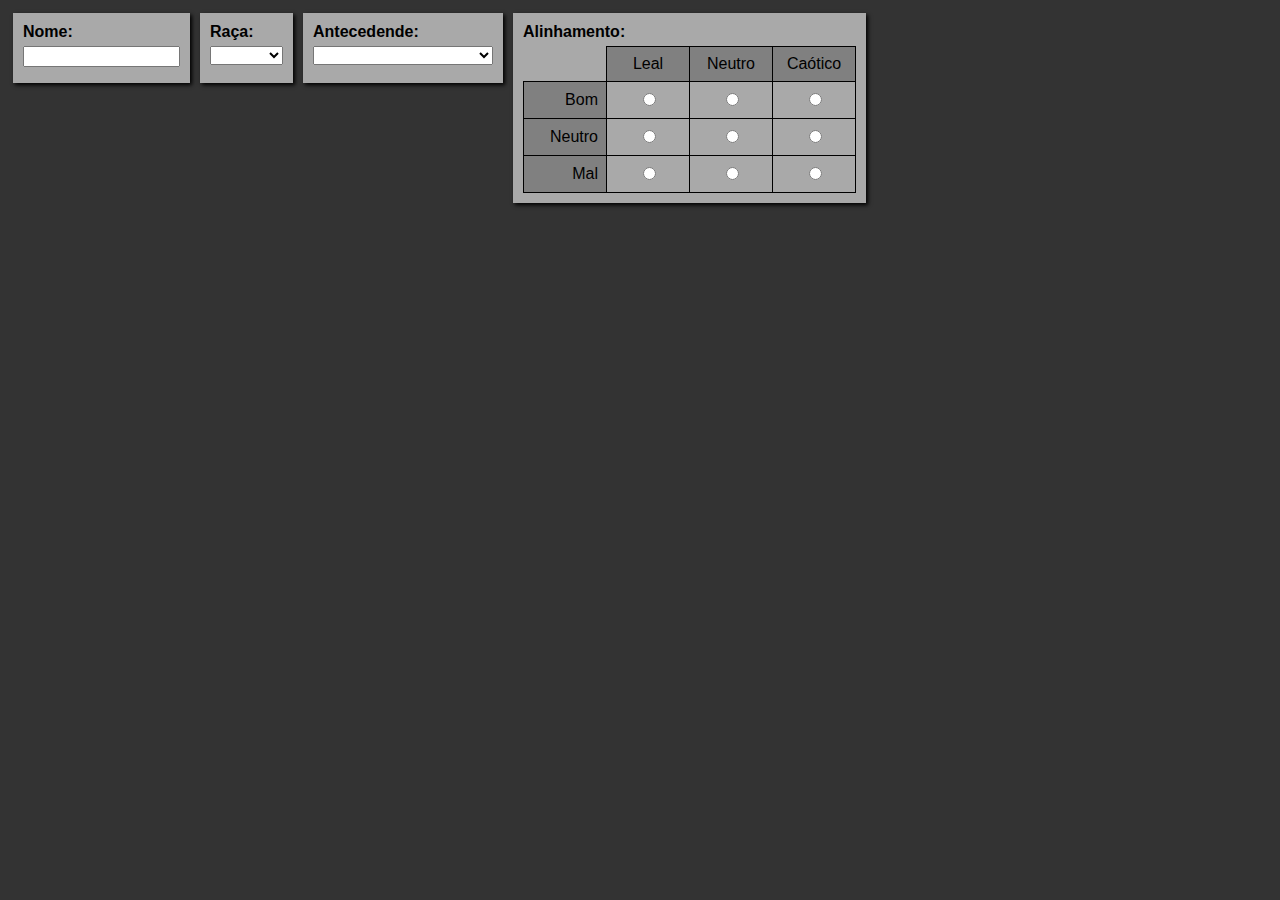
==== index.html @ 02138ab6 "build 1" ====
<!DOCTYPE html>
<html lang="en">
<head>
    <meta charset="UTF-8">
    <meta http-equiv="X-UA-Compatible" content="IE=edge">
    <meta name="viewport" content="width=device-width, initial-scale=1.0">
    <link rel="stylesheet" href="styles.css">
    <link rel="shortcut icon" href="favicon.ico" type="image/x-icon">
    <title>Ficha Dinâmica - Heroes and Monsters</title>
</head>
<body>
    <header>

    </header>

    <div id="interface">
        <div id="upper-section">
            <div class="element">
                <label for="character-name" >Nome:</label>
                <input id="character-name">
            </div>
            
            <div class="element">
                <label for="race-select" >Raça:</label>
                <select id="race-select">
                    <option value="null"></option>
                    <option value="human">Humano</option>
                    <option value="elf">Elfo</option>
                    <option value="dwarf">Anão</option>
                    <option value="goblin">Goblin</option>
                </select>
            </div>

            <div class="element">
                <label for="background-select">Antecedende:</label>
                <select id="background-select">
                    <option value="null"></option>
                    <option value="aldeao">Aldeão</option>
                    <option value="cacadorRecompensas">Caçador de Recompensas</option>
                </select>
            </div>

            <div id="alignment" class="element">
                <label for="alignment-table">Alinhamento:</label>
                <table id="alignment-table">
                    <tr>
                        <th class="table-top-left"></th>
                        <th>Leal</th>
                        <th>Neutro</th>
                        <th>Caótico</th>
                    </tr>
                    <tr>
                        <td class="left-label">Bom</td>
                        <td><input type="radio" id="lawful-good" name="alignment-input" value="lawful-good"></td>
                        <td><input type="radio" id="neutral-good" name="alignment-input" value="neutral-good"></td>
                        <td><input type="radio" id="chaotic-good" name="alignment-input" value="chaotic-good"></td>
                    </tr>
                    <tr>
                        <td class="left-label">Neutro</td>
                        <td><input type="radio" id="lawful-neutral" name="alignment-input" value="lawful-neutral"></td>
                        <td><input type="radio" id="neutral-neutral" name="alignment-input" value="neutral-neutral"></td>
                        <td><input type="radio" id="chaotic-neutral" name="alignment-input" value="chaotic-neutral"></td>
                    </tr>
                    <tr>
                        <td class="left-label">Mal</td>
                        <td><input type="radio" id="lawful-evil" name="alignment-input" value="lawful-evil"></td>
                        <td><input type="radio" id="neutral-evil" name="alignment-input" value="neutral-evil"></td>
                        <td><input type="radio" id="chaotic-evil" name="alignment-input" value="chaotic-evil"></td>
                    </tr>
                <table>
            </div>
        </div>
    </div>
</body>
</html>
---- styles.css ----
* {
    font-family: 'Gill Sans', 'Gill Sans MT', Calibri, 'Trebuchet MS', sans-serif;
}

body {
    background-color: #333;
}

label {
    margin-bottom: 5px;
    font-weight: bold;
}

#upper-section {
    display: flex;
    flex-direction: row;
    align-content: center;
    align-items: flex-start;
    flex-wrap: wrap;
}

#alignment-table {
    border-collapse: collapse;
}

#alignment td,
#alignment th {
    border: 1px solid black;
    text-align: left;
    padding: 8px;
    width: 66px;
    text-align: center;
}

#alignment .left-label {
    text-align: end;
    background-color: grey;
}

#alignment th {
    background-color: grey;
    text-align: center;
    font-size: 16px;
    font-weight: normal;
}

#alignment .table-top-left {
    border-top: 0px;
    border-left: 0px;
    background-color: darkgray;
}

.element {
    background-color: darkgray;
    box-shadow: 2px 2px 4px black;
    margin: 5px;
    padding: 10px;
    display: flex;
    flex-direction: column;
    flex-wrap: nowrap;
    min-height: 50px;
}
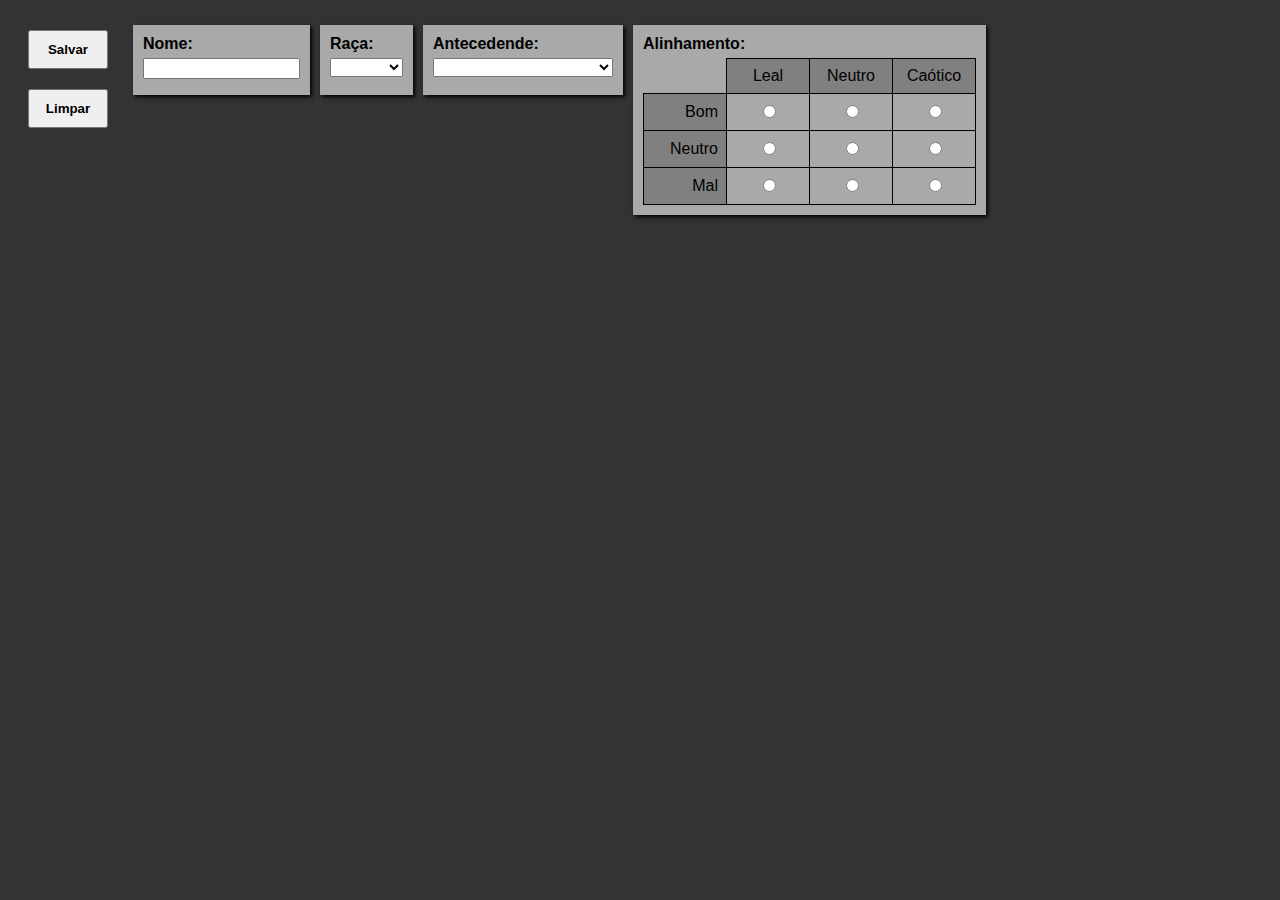
==== commit 5be9664d: "favicon, novos botões (salvar e limpar) e mudanças no estilo" ====
--- a/index.html
+++ b/index.html
@@ -4,7 +4,7 @@
     <meta charset="UTF-8">
     <meta http-equiv="X-UA-Compatible" content="IE=edge">
     <meta name="viewport" content="width=device-width, initial-scale=1.0">
-    <link rel="stylesheet" href="styles.css">
+    <link rel="stylesheet" href="styles/home.css">
     <link rel="shortcut icon" href="favicon.ico" type="image/x-icon">
     <title>Ficha Dinâmica - Heroes and Monsters</title>
 </head>
@@ -14,6 +14,10 @@
     </header>
 
     <div id="interface">
+        <div id="left-section">
+            <button>Salvar</button>
+            <button>Limpar</button>
+        </div>
         <div id="upper-section">
             <div class="element">
                 <label for="character-name" >Nome:</label>
--- a/styles/home.css
+++ b/styles/home.css
@@ -0,0 +1,60 @@
+@import url("styles.css");
+
+button {
+    margin: 10px 0px;
+    width: 80px;
+}
+
+#interface {
+    display: flex;
+    flex-direction: row;
+    margin: 10px;
+}
+
+#left-section {
+    display: flex;
+    flex-direction: column;
+    margin: 10px;
+    align-items: flex-start;
+}
+#upper-section {
+    display: flex;
+    flex-direction: row;
+    align-content: center;
+    align-items: flex-start;
+    flex-wrap: wrap;
+    margin: 10px;
+}
+
+#alignment-table {
+    border-collapse: collapse;
+}
+
+#alignment td,
+#alignment th {
+    border: 1px solid black;
+    text-align: left;
+    padding: 8px;
+    width: 66px;
+    text-align: center;
+}
+
+#alignment .left-label {
+    text-align: end;
+    background-color: grey;
+    font-size: 16px;
+}
+
+#alignment th {
+    background-color: grey;
+    text-align: center;
+    font-size: 16px;
+    font-weight: normal;
+}
+
+#alignment .table-top-left {
+    border-top: 0px;
+    border-left: 0px;
+    background-color: darkgray;
+}
+
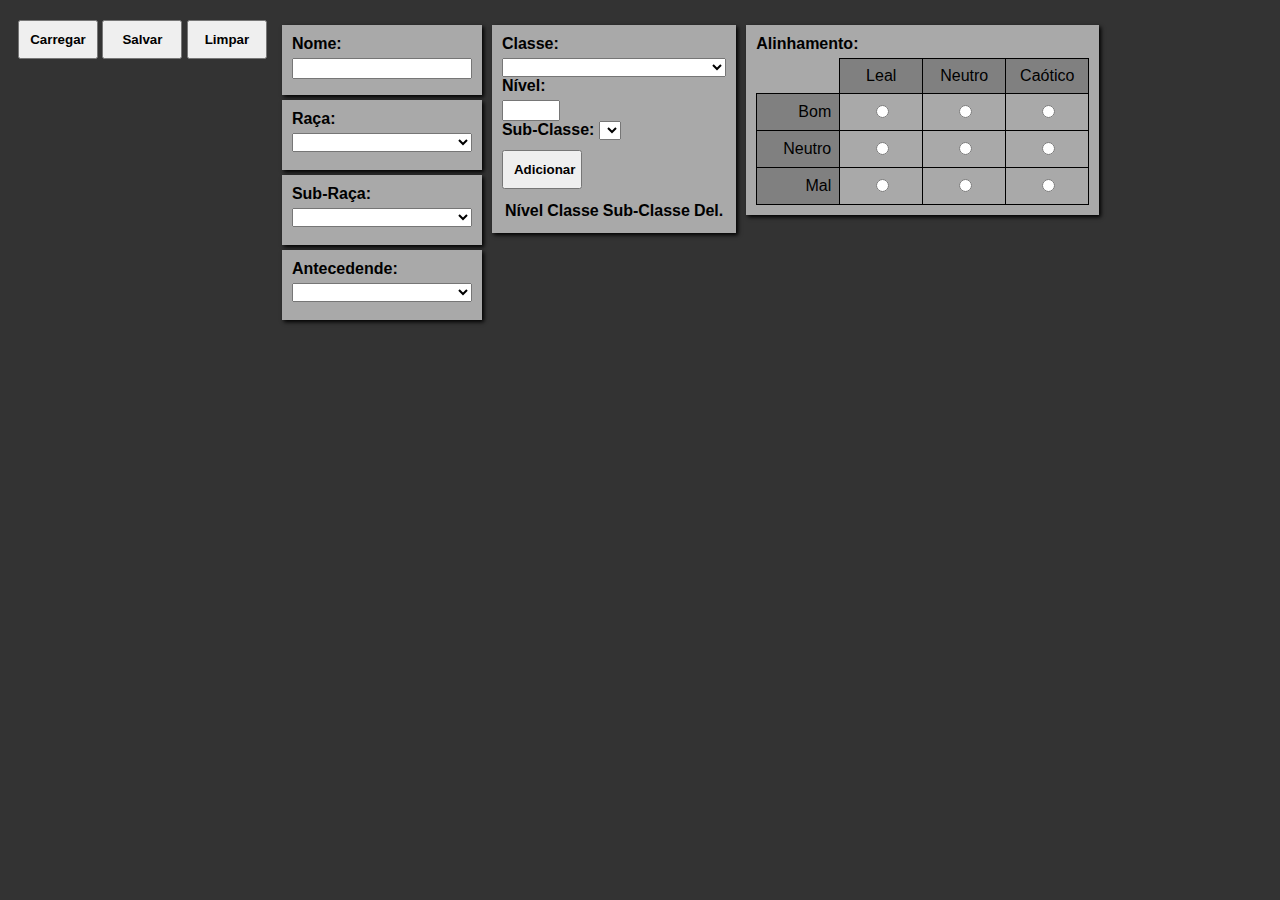
==== commit d376580a: "Fix alignment table without closing tag" ====
--- a/index.html
+++ b/index.html
@@ -6,6 +6,9 @@
     <meta name="viewport" content="width=device-width, initial-scale=1.0">
     <link rel="stylesheet" href="styles/home.css">
     <link rel="shortcut icon" href="favicon.ico" type="image/x-icon">
+    <script src="scripts/fileHandler.js" defer></script>
+    <script src="scripts/apiHandler.js" defer></script>
+    <script src="scripts/app.js" defer></script>
     <title>Ficha Dinâmica - Heroes and Monsters</title>
 </head>
 <body>
@@ -14,36 +17,145 @@
     </header>
 
     <div id="interface">
-        <div id="left-section">
-            <button>Salvar</button>
-            <button>Limpar</button>
+        <div id="top-section">
+            <button id="loadChar">
+                Carregar
+                <input type="file" id="loadCharElement" accept=".json" style="display:none">
+            </button>
+            <button id="saveChar">
+                Salvar
+            </button>
+            <button id="clear-sheet">Limpar</button>
         </div>
         <div id="upper-section">
-            <div class="element">
-                <label for="character-name" >Nome:</label>
-                <input id="character-name">
+            <div id="section-name-race">
+                <div class="element">
+                    <label for="character-name" >Nome:</label>
+                    <input id="character-name">
+                </div>
+            
+                <div class="element">
+                    <label for="race-select" >Raça:</label>
+                    <select id="race-select">
+                        <option value="null"></option>
+                        <option value="aasimar">Aasimar</option>
+                        <option value="amazon">Amazona</option>
+                        <option value="dwarf">Anão</option>
+                        <option value="dragonborn">Draconato</option>
+                        <option value="drow">Drow</option>
+                        <option value="duergar">Duergar</option>
+                        <option value="eladrin">Eladrin</option>
+                        <option value="elf">Elfo</option>
+                        <option value="shifter">Feral</option>
+                        <option value="warforged">Forjado Bélico</option>
+                        <option value="genasi">Genasi</option>
+                        <option value="gith">Gith</option>
+                        <option value="gnome">Gnomo</option>
+                        <option value="wild-gnome">Gnomo da Floresta</option>
+                        <option value="dark-gnome">Gnomo das Profundezas</option>
+                        <option value="goblin">Goblin</option>
+                        <option value="goliath">Golias</option>
+                        <option value="halfling">Halfling</option>
+                        <option value="lizard-folk">Homem-Lagarto</option>
+                        <option value="human">Humano</option>
+                        <option value="kobold">Kobold</option>
+                        <option value="half-elf">Meio–Elfo</option>
+                        <option value="half-orc">Meio–Orc</option>
+                        <option value="minotaur">Minotauro</option>
+                        <option value="orc">Orc</option>
+                        <option value="paskkin">Paskkin</option>
+                        <option value="tabaxi">Tabaxi</option>
+                        <option value="tiefling">Tiefling</option>
+                        <option value="tortle">Tortle</option>
+                    </select>
+                </div>
+
+                <div class="element" id="subrace-element">
+                    <label for="subrace-select" >Sub-Raça:</label>
+                    <select id="subrace-select">
+                        <option value="null"></option>
+                    </select>
+                </div>
+
+                <div class="element">
+                    <label for="background-select">Antecedende:</label>
+                    <select id="background-select">
+                        <option value="null"></option>
+                        <option value="acolyte">Acólito</option>
+                        <option value="anthropologist">Antropólogo</option>
+                        <option value="alchemist-apprentice">Aprendiz de Alquimista</option>
+                        <option value="guild-craftsman">Artesão de Guilda</option>
+                        <option value="artist">Artista</option>
+                        <option value="bounty-hunter">Caçador de Recompensas</option>
+                        <option value="charlatan">Charlatão</option>
+                        <option value="criminal">Criminoso</option>
+                        <option value="hermit">Eremita</option>
+                        <option value="folk-hero">Herói Popular</option>
+                        <option value="intellectual">Intelectual</option>
+                        <option value="sailor">Marinheiro</option>
+                        <option value="guild-merchant">Mercante de Guilda</option>
+                        <option value="noble">Nobre</option>
+                        <option value="orphan">Orfão</option>
+                        <option value="soldier">Soldado</option>
+                    </select>
+                </div>
+            </div>
+
+            <div class="element classes">
+                <label for="class-select" >Classe:</label>
+                <select id="class-select">
+                    <option value="null"></option>
+                    <option value="alchemist">Alquimista</option>
+                    <option value="archer">Arqueiro</option>
+                    <option value="trow-master">Arremessador Mestre</option>
+                    <option value="assassin">Assassino</option>
+                    <option value="spellwarp-sniper">Atirador Mágico</option>
+                    <option value="barbarian">Bárbaro</option>
+                    <option value="bard">Bardo</option>
+                    <option value="blood-hunter">Caçador de Sangue</option>
+                    <option value="chartist">Cartista</option>
+                    <option value="cleric">Clérigo</option>
+                    <option value="druid">Druida</option>
+                    <option value="duelist">Duelista</option>
+                    <option value="combat-trapsmith">Especialista em Armadilhas</option>
+                    <option value="sorcerer">Feiticeiro</option>
+                    <option value="fighter">Guerreiro</option>
+                    <option value="inquisitor">Inquisidor</option>
+                    <option value="rogue">Ladino</option>
+                    <option value="wizard">Mago</option>
+                    <option value="warlock">Místico</option>
+                    <option value="monk">Monge</option>
+                    <option value="necromancer">Necromante</option>
+                    <option value="noble">Nobre</option>
+                    <option value="paladin">Paladino</option>
+                    <option value="ranger">Patrulheiro</option>
+                    <option value="pirate">Pirata</option>
+                    <option value="gunslinger">Pistoleiro</option>
+                    <option value="sage">Sábio</option>
+                    <option value="sage-evil-genius">Sábio – Gênio do Mal</option>
+                    <option value="samurai">Samurai</option>
+                </select>
+
+                <label for="class-level" >Nível:</label>
+                <input id="class-level" style="width:50px">
+
+                <div id="subclass-element">
+                    <label for="subclass-select">Sub-Classe:</label>
+                    <select id="subclass-select">
+                        <option value="null"></option>
+                    </select>
+                </div>
+
+                <button onclick="addClass()">Adicionar</button>
+
+                <table id="classes-table">
+                    <th>Nível</th>
+                    <th>Classe</th>
+                    <th>Sub-Classe</th>
+                    <th>Del.</th>
+                </table>
             </div>
             
-            <div class="element">
-                <label for="race-select" >Raça:</label>
-                <select id="race-select">
-                    <option value="null"></option>
-                    <option value="human">Humano</option>
-                    <option value="elf">Elfo</option>
-                    <option value="dwarf">Anão</option>
-                    <option value="goblin">Goblin</option>
-                </select>
-            </div>
-
-            <div class="element">
-                <label for="background-select">Antecedende:</label>
-                <select id="background-select">
-                    <option value="null"></option>
-                    <option value="aldeao">Aldeão</option>
-                    <option value="cacadorRecompensas">Caçador de Recompensas</option>
-                </select>
-            </div>
-
             <div id="alignment" class="element">
                 <label for="alignment-table">Alinhamento:</label>
                 <table id="alignment-table">
@@ -71,7 +183,7 @@
                         <td><input type="radio" id="neutral-evil" name="alignment-input" value="neutral-evil"></td>
                         <td><input type="radio" id="chaotic-evil" name="alignment-input" value="chaotic-evil"></td>
                     </tr>
-                <table>
+                </table>
             </div>
         </div>
     </div>
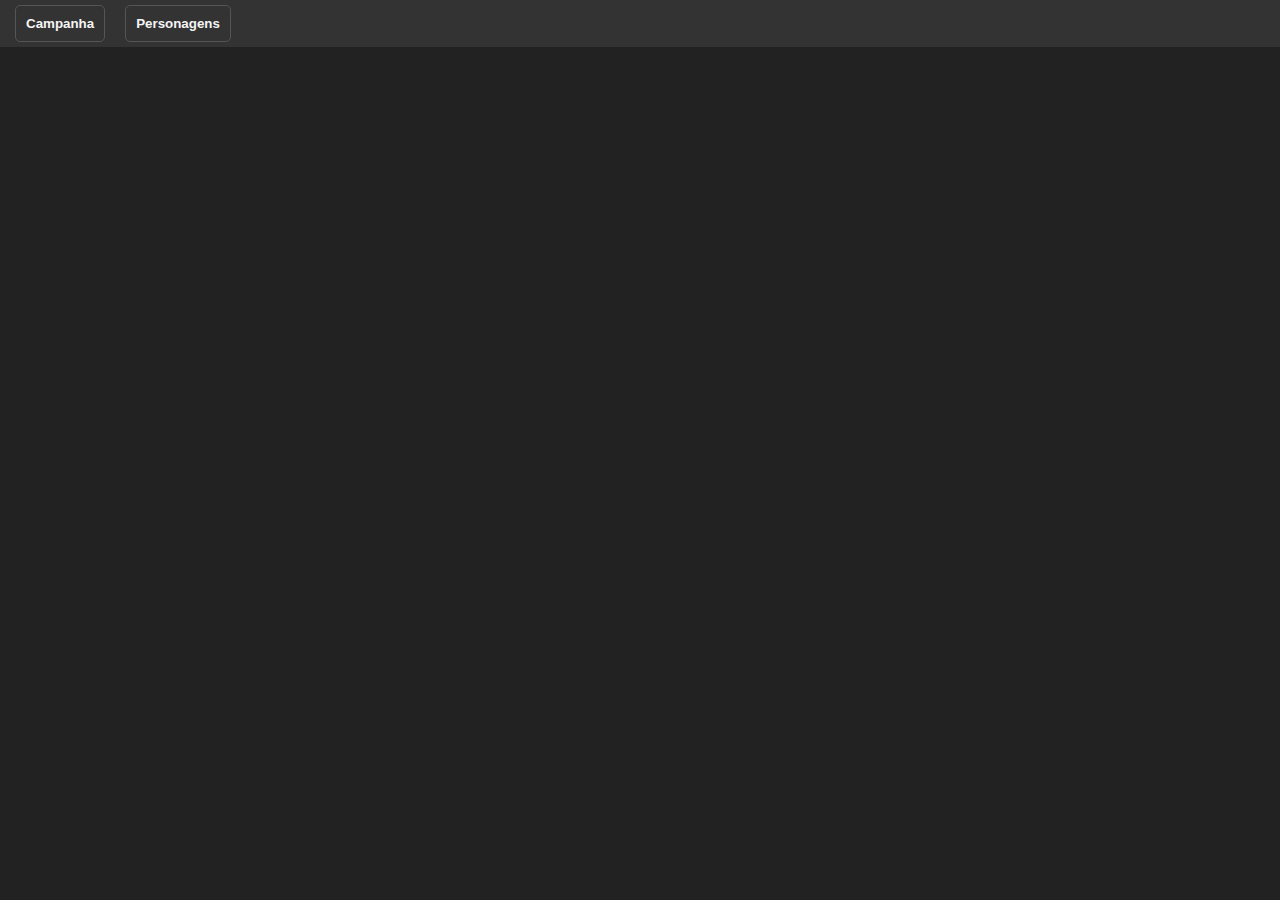
==== commit 1bcb0e46: "set base of version" ====
--- a/index.html
+++ b/index.html
@@ -1,191 +1,27 @@
 <!DOCTYPE html>
-<html lang="en">
+<html lang="pt-br">
 <head>
     <meta charset="UTF-8">
     <meta http-equiv="X-UA-Compatible" content="IE=edge">
     <meta name="viewport" content="width=device-width, initial-scale=1.0">
+    
     <link rel="stylesheet" href="styles/home.css">
     <link rel="shortcut icon" href="favicon.ico" type="image/x-icon">
-    <script src="scripts/fileHandler.js" defer></script>
-    <script src="scripts/apiHandler.js" defer></script>
-    <script src="scripts/app.js" defer></script>
-    <title>Ficha Dinâmica - Heroes and Monsters</title>
+
+    <script src="scripts/start.js" type="module" defer></script>
+
+    <title>Ficha de Personagem</title>
 </head>
 <body>
     <header>
+        <ul>
+            <li><button>Campanha</button></li>
+            <li><button>Personagens</button></li>
+        </ul>
+    </header>
+    
+    <main>
 
-    </header>
-
-    <div id="interface">
-        <div id="top-section">
-            <button id="loadChar">
-                Carregar
-                <input type="file" id="loadCharElement" accept=".json" style="display:none">
-            </button>
-            <button id="saveChar">
-                Salvar
-            </button>
-            <button id="clear-sheet">Limpar</button>
-        </div>
-        <div id="upper-section">
-            <div id="section-name-race">
-                <div class="element">
-                    <label for="character-name" >Nome:</label>
-                    <input id="character-name">
-                </div>
-            
-                <div class="element">
-                    <label for="race-select" >Raça:</label>
-                    <select id="race-select">
-                        <option value="null"></option>
-                        <option value="aasimar">Aasimar</option>
-                        <option value="amazon">Amazona</option>
-                        <option value="dwarf">Anão</option>
-                        <option value="dragonborn">Draconato</option>
-                        <option value="drow">Drow</option>
-                        <option value="duergar">Duergar</option>
-                        <option value="eladrin">Eladrin</option>
-                        <option value="elf">Elfo</option>
-                        <option value="shifter">Feral</option>
-                        <option value="warforged">Forjado Bélico</option>
-                        <option value="genasi">Genasi</option>
-                        <option value="gith">Gith</option>
-                        <option value="gnome">Gnomo</option>
-                        <option value="wild-gnome">Gnomo da Floresta</option>
-                        <option value="dark-gnome">Gnomo das Profundezas</option>
-                        <option value="goblin">Goblin</option>
-                        <option value="goliath">Golias</option>
-                        <option value="halfling">Halfling</option>
-                        <option value="lizard-folk">Homem-Lagarto</option>
-                        <option value="human">Humano</option>
-                        <option value="kobold">Kobold</option>
-                        <option value="half-elf">Meio–Elfo</option>
-                        <option value="half-orc">Meio–Orc</option>
-                        <option value="minotaur">Minotauro</option>
-                        <option value="orc">Orc</option>
-                        <option value="paskkin">Paskkin</option>
-                        <option value="tabaxi">Tabaxi</option>
-                        <option value="tiefling">Tiefling</option>
-                        <option value="tortle">Tortle</option>
-                    </select>
-                </div>
-
-                <div class="element" id="subrace-element">
-                    <label for="subrace-select" >Sub-Raça:</label>
-                    <select id="subrace-select">
-                        <option value="null"></option>
-                    </select>
-                </div>
-
-                <div class="element">
-                    <label for="background-select">Antecedende:</label>
-                    <select id="background-select">
-                        <option value="null"></option>
-                        <option value="acolyte">Acólito</option>
-                        <option value="anthropologist">Antropólogo</option>
-                        <option value="alchemist-apprentice">Aprendiz de Alquimista</option>
-                        <option value="guild-craftsman">Artesão de Guilda</option>
-                        <option value="artist">Artista</option>
-                        <option value="bounty-hunter">Caçador de Recompensas</option>
-                        <option value="charlatan">Charlatão</option>
-                        <option value="criminal">Criminoso</option>
-                        <option value="hermit">Eremita</option>
-                        <option value="folk-hero">Herói Popular</option>
-                        <option value="intellectual">Intelectual</option>
-                        <option value="sailor">Marinheiro</option>
-                        <option value="guild-merchant">Mercante de Guilda</option>
-                        <option value="noble">Nobre</option>
-                        <option value="orphan">Orfão</option>
-                        <option value="soldier">Soldado</option>
-                    </select>
-                </div>
-            </div>
-
-            <div class="element classes">
-                <label for="class-select" >Classe:</label>
-                <select id="class-select">
-                    <option value="null"></option>
-                    <option value="alchemist">Alquimista</option>
-                    <option value="archer">Arqueiro</option>
-                    <option value="trow-master">Arremessador Mestre</option>
-                    <option value="assassin">Assassino</option>
-                    <option value="spellwarp-sniper">Atirador Mágico</option>
-                    <option value="barbarian">Bárbaro</option>
-                    <option value="bard">Bardo</option>
-                    <option value="blood-hunter">Caçador de Sangue</option>
-                    <option value="chartist">Cartista</option>
-                    <option value="cleric">Clérigo</option>
-                    <option value="druid">Druida</option>
-                    <option value="duelist">Duelista</option>
-                    <option value="combat-trapsmith">Especialista em Armadilhas</option>
-                    <option value="sorcerer">Feiticeiro</option>
-                    <option value="fighter">Guerreiro</option>
-                    <option value="inquisitor">Inquisidor</option>
-                    <option value="rogue">Ladino</option>
-                    <option value="wizard">Mago</option>
-                    <option value="warlock">Místico</option>
-                    <option value="monk">Monge</option>
-                    <option value="necromancer">Necromante</option>
-                    <option value="noble">Nobre</option>
-                    <option value="paladin">Paladino</option>
-                    <option value="ranger">Patrulheiro</option>
-                    <option value="pirate">Pirata</option>
-                    <option value="gunslinger">Pistoleiro</option>
-                    <option value="sage">Sábio</option>
-                    <option value="sage-evil-genius">Sábio – Gênio do Mal</option>
-                    <option value="samurai">Samurai</option>
-                </select>
-
-                <label for="class-level" >Nível:</label>
-                <input id="class-level" style="width:50px">
-
-                <div id="subclass-element">
-                    <label for="subclass-select">Sub-Classe:</label>
-                    <select id="subclass-select">
-                        <option value="null"></option>
-                    </select>
-                </div>
-
-                <button onclick="addClass()">Adicionar</button>
-
-                <table id="classes-table">
-                    <th>Nível</th>
-                    <th>Classe</th>
-                    <th>Sub-Classe</th>
-                    <th>Del.</th>
-                </table>
-            </div>
-            
-            <div id="alignment" class="element">
-                <label for="alignment-table">Alinhamento:</label>
-                <table id="alignment-table">
-                    <tr>
-                        <th class="table-top-left"></th>
-                        <th>Leal</th>
-                        <th>Neutro</th>
-                        <th>Caótico</th>
-                    </tr>
-                    <tr>
-                        <td class="left-label">Bom</td>
-                        <td><input type="radio" id="lawful-good" name="alignment-input" value="lawful-good"></td>
-                        <td><input type="radio" id="neutral-good" name="alignment-input" value="neutral-good"></td>
-                        <td><input type="radio" id="chaotic-good" name="alignment-input" value="chaotic-good"></td>
-                    </tr>
-                    <tr>
-                        <td class="left-label">Neutro</td>
-                        <td><input type="radio" id="lawful-neutral" name="alignment-input" value="lawful-neutral"></td>
-                        <td><input type="radio" id="neutral-neutral" name="alignment-input" value="neutral-neutral"></td>
-                        <td><input type="radio" id="chaotic-neutral" name="alignment-input" value="chaotic-neutral"></td>
-                    </tr>
-                    <tr>
-                        <td class="left-label">Mal</td>
-                        <td><input type="radio" id="lawful-evil" name="alignment-input" value="lawful-evil"></td>
-                        <td><input type="radio" id="neutral-evil" name="alignment-input" value="neutral-evil"></td>
-                        <td><input type="radio" id="chaotic-evil" name="alignment-input" value="chaotic-evil"></td>
-                    </tr>
-                </table>
-            </div>
-        </div>
-    </div>
+    </main>
 </body>
 </html>--- a/styles/home.css
+++ b/styles/home.css
@@ -1,60 +1,43 @@
 @import url("styles.css");
 
-button {
-    margin: 10px 0px;
-    width: 80px;
+* {
+    font-family: Helvetica, sans-serif;
 }
 
-#interface {
-    display: flex;
-    flex-direction: row;
-    margin: 10px;
+header {
+    background-color: #333;
+    padding: 5px;
 }
 
-#left-section {
-    display: flex;
-    flex-direction: column;
-    margin: 10px;
-    align-items: flex-start;
-}
-#upper-section {
-    display: flex;
-    flex-direction: row;
-    align-content: center;
-    align-items: flex-start;
-    flex-wrap: wrap;
-    margin: 10px;
+body {
+    padding: 0;
+    margin: 0;
+    background-color: #222;
+    color: #f5f5f5;
 }
 
-#alignment-table {
-    border-collapse: collapse;
+ul {
+    list-style-type: none;
+    margin: 0;
+    padding: 0;
+    overflow: hidden;
+    background-color: #333;
 }
 
-#alignment td,
-#alignment th {
-    border: 1px solid black;
-    text-align: left;
-    padding: 8px;
-    width: 66px;
-    text-align: center;
+li {
+    float: left;
 }
 
-#alignment .left-label {
-    text-align: end;
-    background-color: grey;
-    font-size: 16px;
+li a {
+    display: block;
+    color: white;
+    text-align: center;
+    padding: 14px 16px;
+    text-decoration: none;
 }
 
-#alignment th {
-    background-color: grey;
-    text-align: center;
-    font-size: 16px;
-    font-weight: normal;
-}
-
-#alignment .table-top-left {
-    border-top: 0px;
-    border-left: 0px;
-    background-color: darkgray;
-}
-
+button {
+    padding: 10px;
+    margin: 0 10px;
+    cursor: pointer;
+}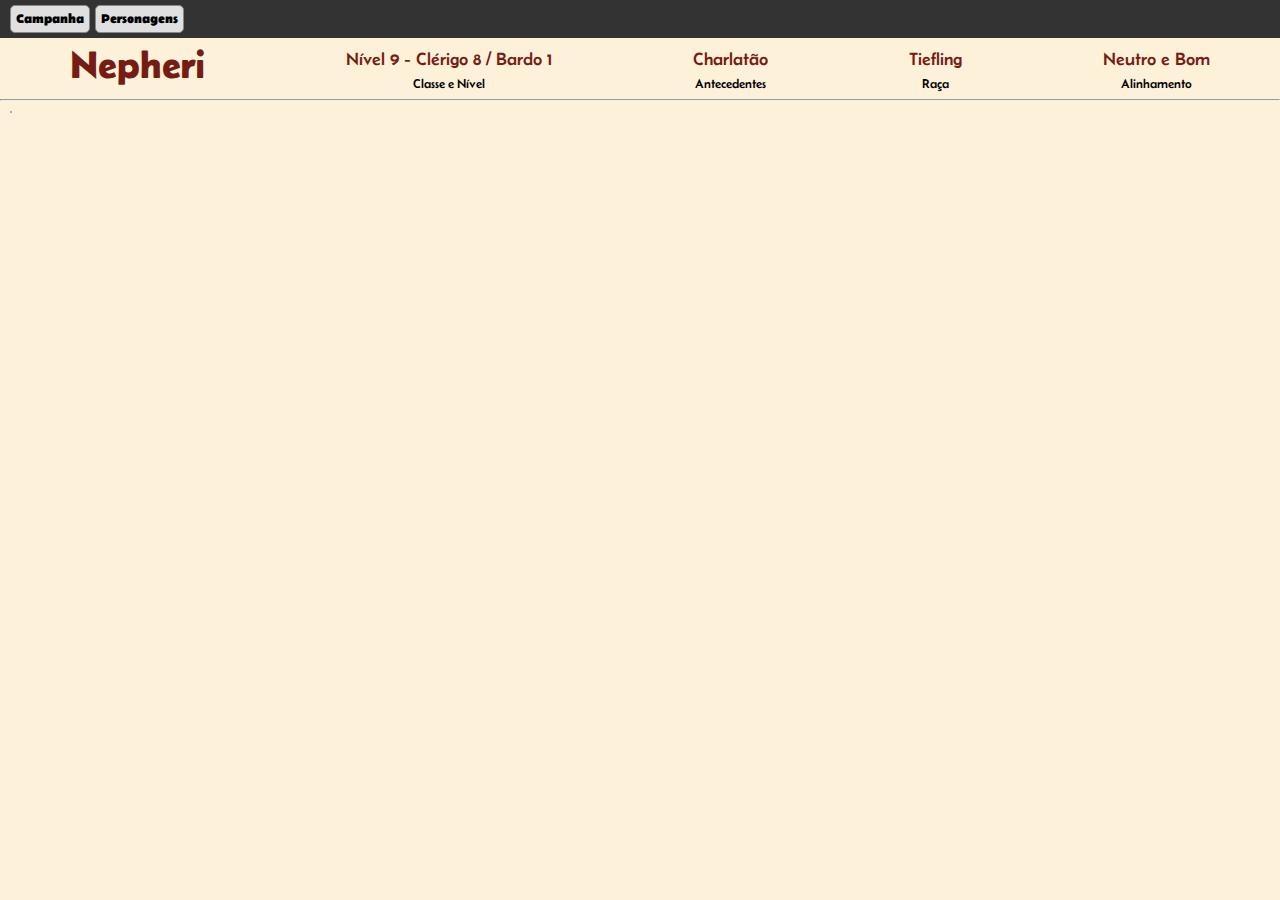
==== commit 3aadf15d: "restyle and refactor" ====
--- a/index.html
+++ b/index.html
@@ -5,7 +5,9 @@
     <meta http-equiv="X-UA-Compatible" content="IE=edge">
     <meta name="viewport" content="width=device-width, initial-scale=1.0">
     
-    <link rel="stylesheet" href="styles/home.css">
+    <link rel="stylesheet" href="styles/styles.css">
+    <link rel="stylesheet" href="styles/top-section.css">
+
     <link rel="shortcut icon" href="favicon.ico" type="image/x-icon">
 
     <script src="scripts/start.js" type="module" defer></script>
--- a/styles/styles.css
+++ b/styles/styles.css
@@ -0,0 +1,117 @@
+@import url('https://fonts.googleapis.com/css2?family=Belanosima:wght@400;600;700&display=swap');
+
+* {
+    font-family: "Belanosima", sans-serif;
+    font-weight: 400;
+    font-style: normal;
+}
+
+body {
+    padding: 0;
+    margin: 0;
+    background-color: #fdf1d9;
+    color: black;
+}
+
+h1 {
+    text-align: center;
+}
+
+label {
+    margin-bottom: 5px;
+    font-weight: bold;
+}
+
+button {
+    padding: 5px 10px;
+    cursor: pointer;
+    text-transform: capitalize;
+    font-weight: bold;
+    border: 1px solid #888;
+    background-color: #5555;
+    color: #000;
+    border-radius: 5px;
+}
+button:hover {
+    filter: drop-shadow(1px 1px 2px #33333333);
+    border: 1px solid #999;
+    transform: scale(1.025);
+    color: white;
+    background-color: #4b130d;
+}
+
+input {
+    height: max-content;
+    outline: 0;
+    background-color: #333;
+    color: #f5f5f5;
+    border: 1px solid #555;
+    padding: 5px;
+}
+
+select {
+    padding: 5px;
+    outline: 0;
+    background-color: #333;
+    color: #f5f5f5;
+}
+
+table {
+    border-collapse: collapse;
+}
+
+th,
+td {
+    border: 1px solid black;
+    text-align: left;
+    padding: 8px;
+    text-align: center;
+    font-size: 12px;
+}
+
+th {
+    font-size: 14px;
+    font-weight: bold;
+    text-align: center;
+    background-color: grey;
+}
+
+.element {
+    background-color: #192026;
+    color: #f5f5f5;
+    border: 1px solid #333;
+    border-radius: 5px;
+    box-shadow: 2px 2px 4px black;
+    margin: 10px;
+    padding: 10px;
+    display: flex;
+    flex-direction: column;
+    flex-wrap: nowrap;
+    min-height: 50px;
+}
+
+ul {
+    list-style-type: none;
+    margin: 0;
+    padding: 0;
+    overflow: hidden;
+    background-color: #333;
+}
+
+li {
+    float: left;
+}
+
+li a {
+    display: block;
+    color: white;
+    text-align: center;
+    padding: 14px 16px;
+    text-decoration: none;
+}
+
+h1,
+h2,
+h3 {
+    color: #751d14;
+}--- a/styles/top-section.css
+++ b/styles/top-section.css
@@ -0,0 +1,42 @@
+@import url("styles.css");
+
+header {
+    background-color: #333;
+    padding: 5px;
+}
+header button {
+    background-color: #e0e0e0;
+    padding: 5px;
+    margin-left: 5px;
+}
+header button:hover {
+    border: 1px solid #e0e0e0;
+}
+
+#top-section {
+    display: flex;
+    flex-direction: row;
+    flex-wrap: nowrap;
+    min-height: 50px;
+    justify-content: space-around;
+    text-align: center;
+    align-items: center;
+    align-items: flex-end;
+}
+#top-section h1,
+#top-section h2,
+#top-section h3 {
+    margin: 5px;
+}
+
+#top-section h1 {
+    font-size: 22px;
+}
+
+#top-section h2 {
+    font-size: 18px;
+}
+
+#top-section h3 {
+    font-size: 14px;
+}
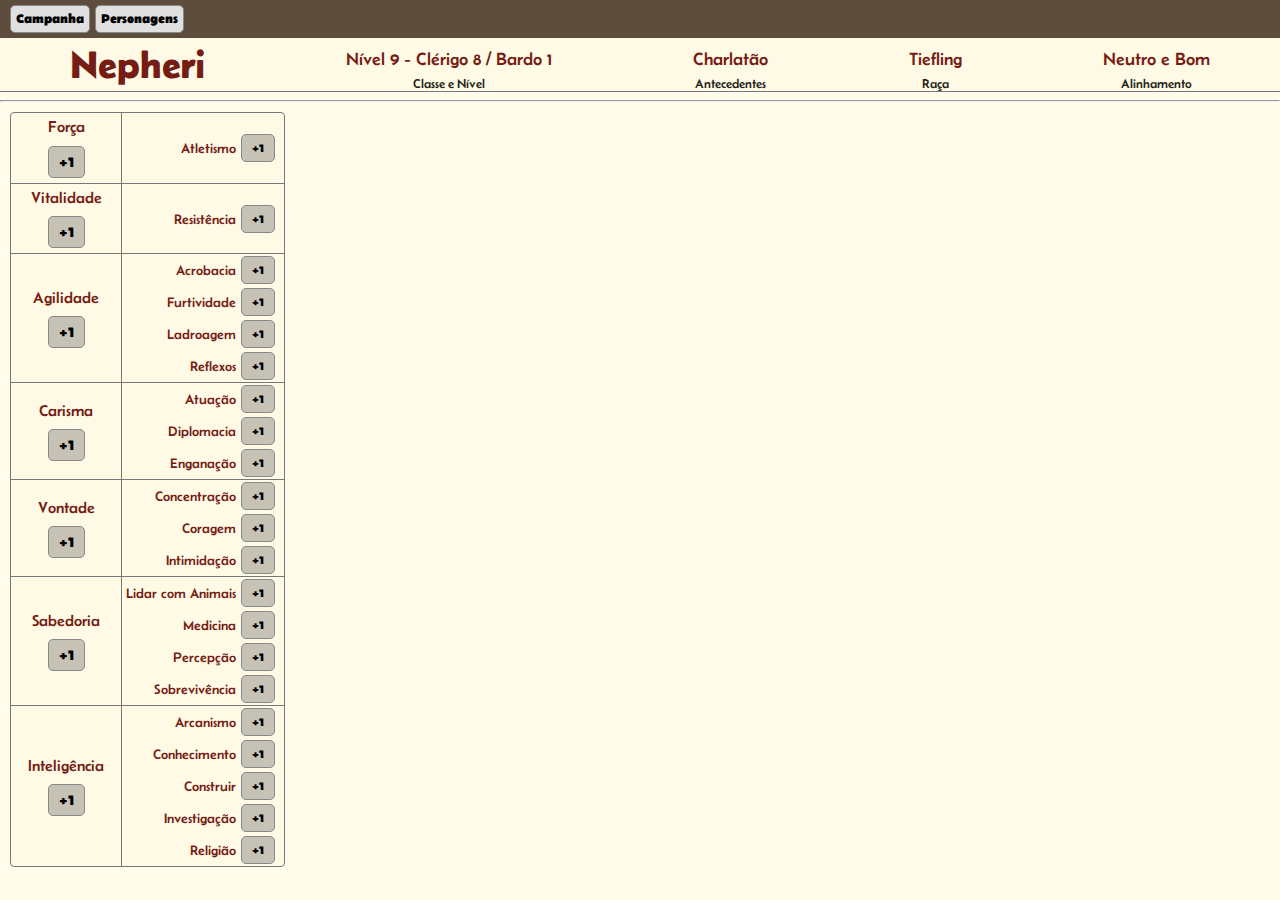
==== commit 7ae79c04: "colors" ====
--- a/index.html
+++ b/index.html
@@ -22,8 +22,6 @@
         </ul>
     </header>
     
-    <main>
-
-    </main>
+    <main></main>
 </body>
 </html>--- a/styles/styles.css
+++ b/styles/styles.css
@@ -1,4 +1,5 @@
 @import url('https://fonts.googleapis.com/css2?family=Belanosima:wght@400;600;700&display=swap');
+@import url('colors.css');
 
 * {
     font-family: "Belanosima", sans-serif;
@@ -9,8 +10,8 @@
 body {
     padding: 0;
     margin: 0;
-    background-color: #fdf1d9;
-    color: black;
+    background-color: var(--main-bg);
+    color: var(--main-text);
 }
 
 h1 {
@@ -27,17 +28,17 @@
     cursor: pointer;
     text-transform: capitalize;
     font-weight: bold;
-    border: 1px solid #888;
-    background-color: #5555;
-    color: #000;
+    border: 1px solid var(--button-border);
+    background-color: var(--button-bg);
+    color: var(--button-text);
     border-radius: 5px;
 }
 button:hover {
-    filter: drop-shadow(1px 1px 2px #33333333);
-    border: 1px solid #999;
+    filter: drop-shadow(1px 1px 2px var(--shadow));
+    border: 1px solid var(--button-border-hover);
     transform: scale(1.025);
-    color: white;
-    background-color: #4b130d;
+    color: var(--button-text-hover);
+    background-color: var(--button-bg-hover);
 }
 
 input {
@@ -76,26 +77,11 @@
     background-color: grey;
 }
 
-.element {
-    background-color: #192026;
-    color: #f5f5f5;
-    border: 1px solid #333;
-    border-radius: 5px;
-    box-shadow: 2px 2px 4px black;
-    margin: 10px;
-    padding: 10px;
-    display: flex;
-    flex-direction: column;
-    flex-wrap: nowrap;
-    min-height: 50px;
-}
-
 ul {
     list-style-type: none;
     margin: 0;
     padding: 0;
     overflow: hidden;
-    background-color: #333;
 }
 
 li {
@@ -113,5 +99,10 @@
 h1,
 h2,
 h3 {
-    color: #751d14;
+    color: var(--titles-text);
+}
+
+.container {
+    display: flex;
+    background-color: var(--container-bg);
 }--- a/styles/top-section.css
+++ b/styles/top-section.css
@@ -1,16 +1,16 @@
 @import url("styles.css");
 
 header {
-    background-color: #333;
+    background-color: var(--header-bg);
     padding: 5px;
 }
 header button {
-    background-color: #e0e0e0;
+    background-color: var(--header-button-bg);
     padding: 5px;
     margin-left: 5px;
 }
 header button:hover {
-    border: 1px solid #e0e0e0;
+    border: 1px solid var(--header-button-bg);
 }
 
 #top-section {
@@ -22,6 +22,8 @@
     text-align: center;
     align-items: center;
     align-items: flex-end;
+    background-color: var(--container-bg);
+    border-bottom: 1px solid var(--border);
 }
 #top-section h1,
 #top-section h2,
